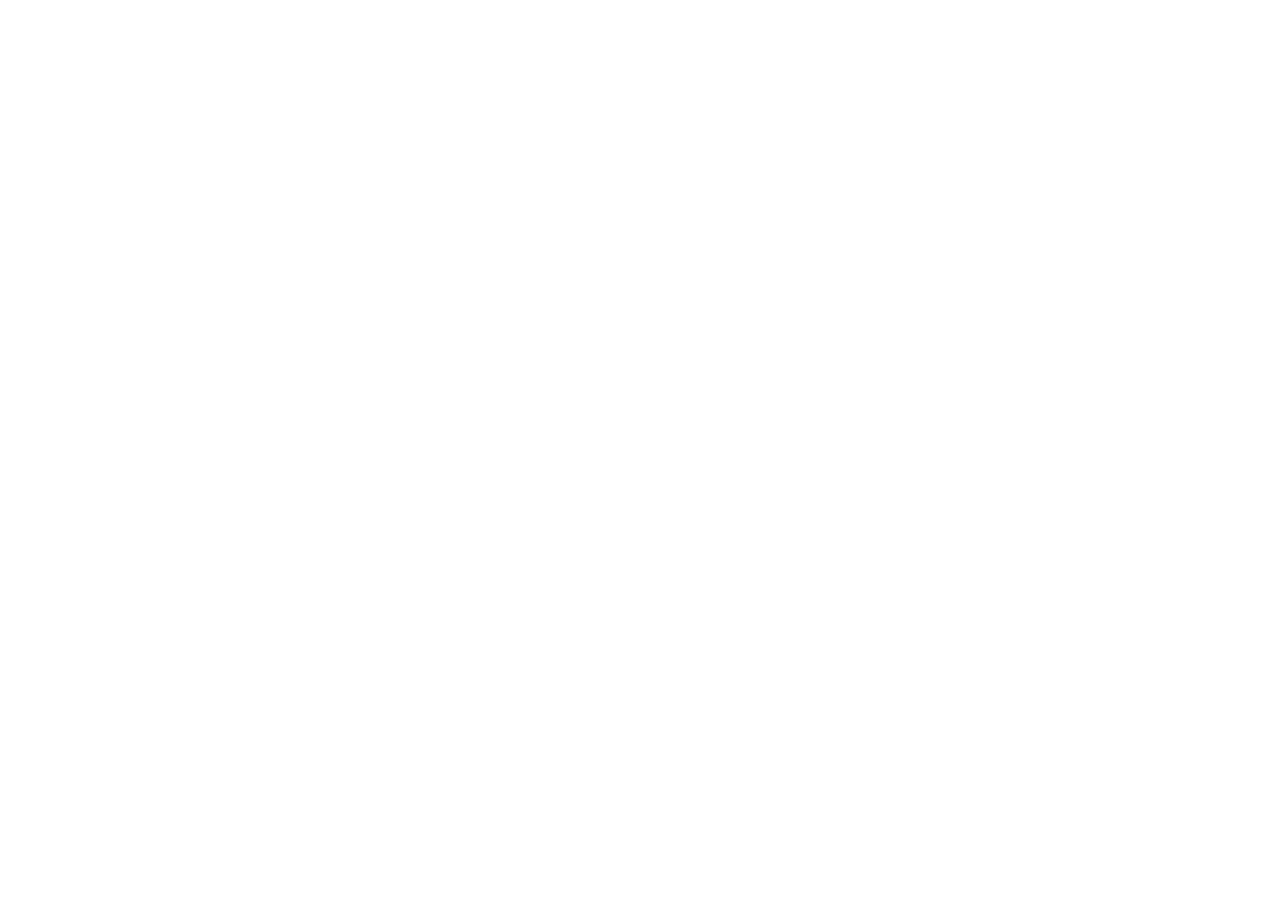
==== src/index.html @ 6c829f7a "Commit Inicial" ====
<!DOCTYPE html>
<html lang="en">
<head>
    <meta charset="UTF-8">
    <meta http-equiv="X-UA-Compatible" content="IE=edge">
    <meta name="viewport" content="width=device-width, initial-scale=1.0">
    <title>Document</title>
</head>
<body>
    
</body>
</html>
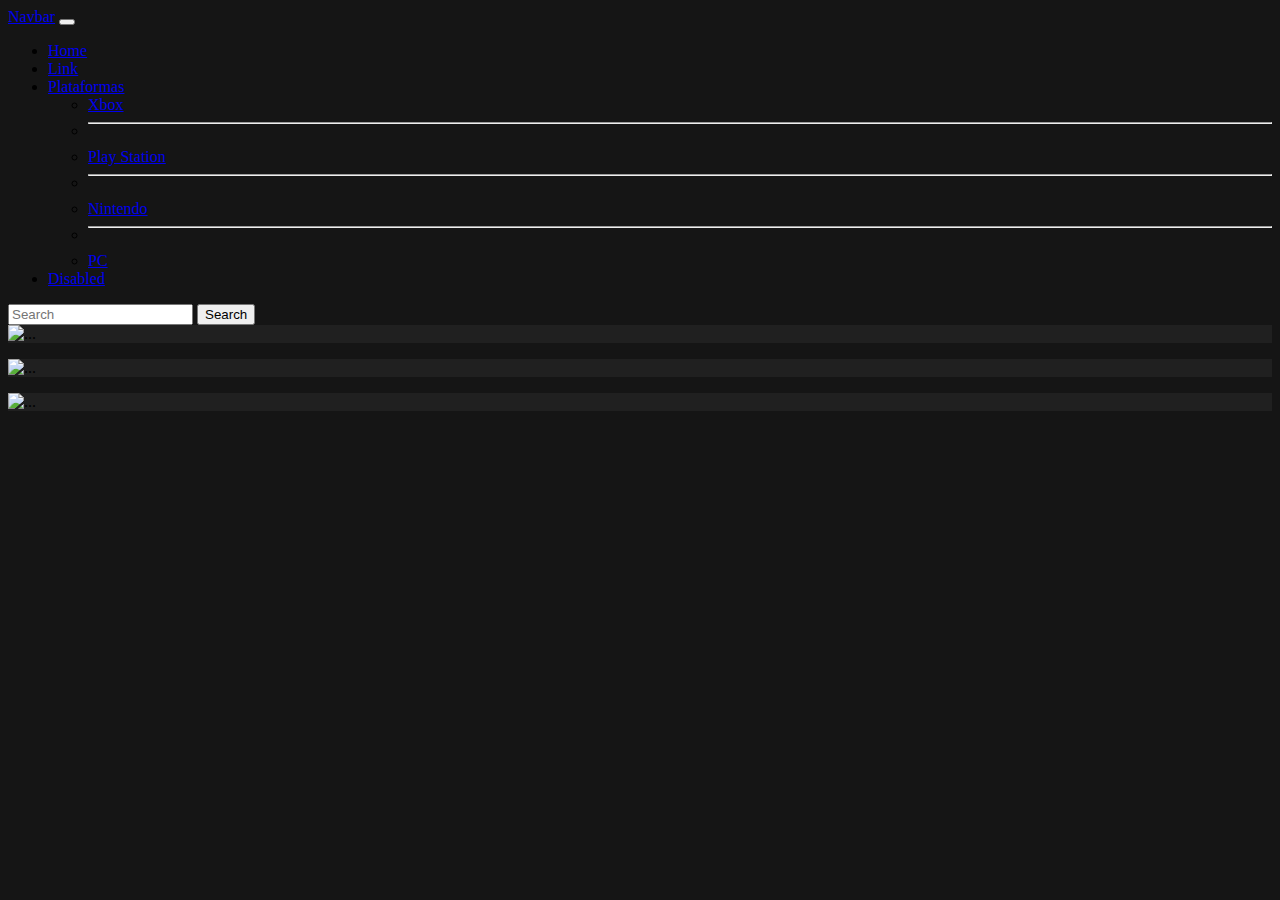
==== commit d0cb0dfb: "API data Version 0.5. Nuevo css Cambios en el index para la api" ====
--- a/src/index.html
+++ b/src/index.html
@@ -5,8 +5,146 @@
     <meta http-equiv="X-UA-Compatible" content="IE=edge">
     <meta name="viewport" content="width=device-width, initial-scale=1.0">
     <title>Document</title>
+
+    <!--Bootsrap-->
+    <link href="https://cdn.jsdelivr.net/npm/bootstrap@5.0.0-beta3/dist/css/bootstrap.min.css" rel="stylesheet" integrity="sha384-eOJMYsd53ii+scO/bJGFsiCZc+5NDVN2yr8+0RDqr0Ql0h+rP48ckxlpbzKgwra6" crossorigin="anonymous">
+    <script src="https://cdn.jsdelivr.net/npm/bootstrap@5.0.0-beta3/dist/js/bootstrap.bundle.min.js" integrity="sha384-JEW9xMcG8R+pH31jmWH6WWP0WintQrMb4s7ZOdauHnUtxwoG2vI5DkLtS3qm9Ekf" crossorigin="anonymous"></script>
+    <!--Css-->
+    <link rel="stylesheet" href="css.css">
+    <!--Font Awasome-->
+    <script src="https://kit.fontawesome.com/9ce7dea7ab.js" crossorigin="anonymous"></script>
 </head>
+<header>
+    <nav>
+
+        <nav class="navbar navbar-expand-lg navbar-light bg-light">
+            <div class="container-fluid">
+              <a class="navbar-brand" href="#">Navbar</a>
+              <button class="navbar-toggler" type="button" data-bs-toggle="collapse" data-bs-target="#navbarSupportedContent" aria-controls="navbarSupportedContent" aria-expanded="false" aria-label="Toggle navigation">
+                <span class="navbar-toggler-icon"></span>
+              </button>
+              <div class="collapse navbar-collapse" id="navbarSupportedContent">
+                <ul class="navbar-nav me-auto mb-2 mb-lg-0">
+                  <li class="nav-item">
+                    <a class="nav-link active" aria-current="page" href="#">Home</a>
+                  </li>
+                  <li class="nav-item">
+                    <a class="nav-link" href="#">Link</a>
+                  </li>
+                  <li class="nav-item dropdown">
+                    <a class="nav-link dropdown-toggle" href="#" id="navbarDropdown" role="button" data-bs-toggle="dropdown" aria-expanded="false">
+                      Plataformas
+                    </a>
+                    <ul class="dropdown-menu" aria-labelledby="navbarDropdown">
+                      <li><a class="dropdown-item" href="#">Xbox</a></li>
+                      <li><hr class="dropdown-divider"></li>
+                      <li><a class="dropdown-item" href="#">Play Station</a></li>
+                      <li><hr class="dropdown-divider"></li>
+                      <li><a class="dropdown-item" href="#">Nintendo</a></li>
+                      <li><hr class="dropdown-divider"></li>
+                      <li><a class="dropdown-item" href="#">PC</a></li>
+                      
+                      
+                    </ul>
+                  </li>
+                  <li class="nav-item">
+                    <a class="nav-link disabled" href="#" tabindex="-1" aria-disabled="true">Disabled</a>
+                  </li>
+                </ul>
+                <form class="d-flex">
+                  <input class="form-control me-2" type="search" placeholder="Search" aria-label="Search">
+                  <button class="btn btn-outline-success" type="submit">Search</button>
+                </form>
+              </div>
+            </div>
+          </nav>
+
+    </nav>
+</header>
 <body>
     
+   <!-- <div class="card">
+        <h5 class="card-header">Featured</h5>
+        <div class="card-body">
+          <h5 class="card-title">Special title treatment</h5>
+          <p class="card-text">With supporting text below as a natural lead-in to additional content.</p>
+          <a href="#" class="btn btn-primary">Go somewhere</a>
+        </div>
+    </div>
+
+    <div class="card text-center">
+        <div class="card-header">
+          Featured
+        </div>
+        <div class="card-body">
+          <h5 class="card-title">Special title treatment</h5>
+          <p class="card-text">With supporting text below as a natural lead-in to additional content.</p>
+          <a href="#" class="btn btn-primary">Go somewhere</a>
+        </div>
+        <div class="card-footer text-muted">
+          2 days ago
+        </div>
+      </div>-->
+
+
+      <!--CardsGame-->
+      <div class="row row-cols-1 row-cols-md-3 g-4 ">
+        <div class="col">
+          <div class="card" id="card">
+            <img src="" class="card-img-top" id="ImgGame" alt="...">
+            <div class="card-body">
+                <i class="fab fa-xbox fa-2x"></i>
+                <i class="fab fa-playstation fa-2x"></i>
+                <i class="fab fa-steam fa-2x"></i>
+                <i class="fas fa-gamepad fa-2x"></i>
+              <p class="card-title GameName" id="GameName"></p>
+              <p class="card-text GameDescription" id="GameDescription"></p>
+              <!--FooterCard-->
+            </div>
+            <div class="card-footer bg-transparent border-success" id="GameRating"></i>
+            </div>
+          </div>
+        </div>
+
+        <div class="card" id="card">
+            <img src="" class="card-img-top" id="ImgGame1" alt="...">
+            <div class="card-body">
+                <i class="fab fa-xbox fa-2x"></i>
+                <i class="fab fa-playstation fa-2x"></i>
+                <i class="fab fa-steam fa-2x"></i>
+                <i class="fas fa-gamepad fa-2x"></i>
+              <p class="card-title GameName" id="GameName1"></p>
+              <p class="card-text GameDescription" id="GameDescription1"></p>
+              <!--FooterCard-->
+            </div>
+            <div class="card-footer bg-transparent border-success" id="GameRating1"></i>
+            </div>
+          </div>
+
+          <div class="card" id="card">
+            <img src="" class="card-img-top" id="ImgGame2" alt="...">
+            <div class="card-body">
+                <i class="fab fa-xbox fa-2x"></i>
+                <i class="fab fa-playstation fa-2x"></i>
+                <i class="fab fa-steam fa-2x"></i>
+                <i class="fas fa-gamepad fa-2x"></i>
+              <p class="card-title GameName" id="GameName2"></p>
+              <p class="card-text GameDescription" id="GameDescription2"></p>
+              <!--FooterCard-->
+            </div>
+            <div class="card-footer bg-transparent border-success" id="GameRating2"></i>
+            </div>
+          </div>
+        
+        
+        
+      </div>
+
+    
+    <script src="api.js"></script>
 </body>
+
+<footer>
+
+</footer>
 </html>--- a/src/css.css
+++ b/src/css.css
@@ -0,0 +1,22 @@
+#card{
+    background-color: #202020;
+}
+body{
+    background-color: #151515;
+}
+.GameName{
+    color: aliceblue;
+
+}
+.GameDescription{
+    color: antiquewhite;
+}
+#GameRating{
+    color:aliceblue;
+}
+#GameStar{
+    color: yellow;
+}
+.fab, .fas{
+    color:aliceblue;
+}